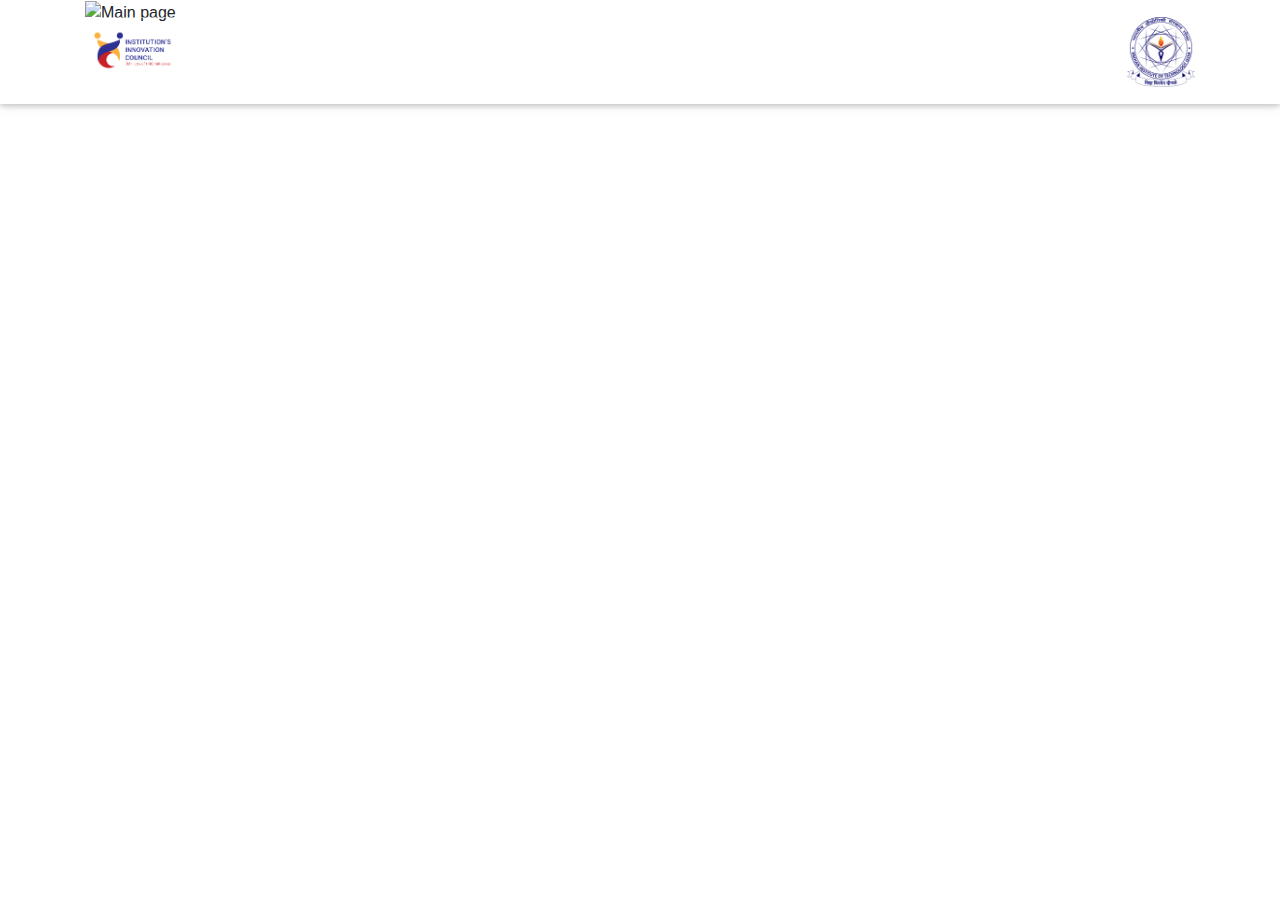
==== Articles/index.html @ ca427bcf "Changes_made_on_main_file" ====
<!DOCTYPE html>
<html>
<head>
		<meta charset="UTF-8">
	<meta name="viewport" content="width=device-width, initial-scale=1">

	<link href="https://cdn.jsdelivr.net/npm/bootstrap@5.1.1/dist/css/bootstrap.min.css" rel="stylesheet" integrity="sha384-F3w7mX95PdgyTmZZMECAngseQB83DfGTowi0iMjiWaeVhAn4FJkqJByhZMI3AhiU" crossorigin="anonymous">

	<link rel="stylesheet" href="https://maxcdn.bootstrapcdn.com/font-awesome/4.7.0/css/font-awesome.min.css">
  	<link href="../CSS/css/bootstrap.min.css" rel="stylesheet">
  	<link href="../CSS/css/mdb.min.css" rel="stylesheet">
  	<link href="../styles/main.css" rel="stylesheet">

	<title>Mechnaical Ventilator</title>
</head>
<body>
<header >
	<nav class="navbar navbar-expand-lg navbar-dark fixed-top bg-dark scrolling-navbar" id="navbar">
      <div class="container"><a class="navbar-brand" href="#"><strong><img src="../Images/IIC.png" height="70px">
            Ecell IIT GOA</strong></a>
        <button class="navbar-toggler" type="button" data-toggle="collapse" data-target="#navbarContent"
          aria-controls="navbarContent" aria-expanded="false" aria-label="Toggle navigation"><span
            class="navbar-toggler-icon"></span></button>
        <div class="collapse navbar-collapse" id="navbarContent">
          <ul class="navbar-nav ml-auto">
            <li class="nav-item"><a class="nav-link active" href="#main">Home</a></li>
            <li class="nav-item"><a class="nav-link" href="#article">Articles</a></li>
            <li class="nav-item"><a class="nav-link" href="#interview">Interviews</a></li>
            <li class="nav-item"><a class="nav-link" href="#team">Team</a></li>
            <li class="nav-item"><a class="nav-link" href="#footer">Contact</a></li>
          </ul>
          <a href="http://iitgoa.ac.in/" target="_blank">
            <img src="../Images/IITGoa1.png" height="70px">
        </div>

        </a>
      </div>
    </nav>
</header>


<section>
	
<div class="container">
	<img src="./Images/small_long_vector+background.png" alt="Main page" style="width: 100%; height:auto;">
</div>

</section>



  <script type="text/javascript" src="../js/jquery-3.2.1.min.js"></script>
  <script type="text/javascript" src="../js/popper.min.js"></script>
  <script type="text/javascript" src="../js/bootstrap.min.js"></script>
  <script type="text/javascript" src="../js/mdb.min.js"></script>
</body>
</html>
---- styles/main.css ----
#intro {
  background: url("./Images/main_page.png") no-repeat center center;
  background-size: cover;
}

.top-nav-collapse {
  background-color: #3949ab !important;
}

.navbar:not(.top-nav-collapse) {
  background: transparent !important;
}

@media (max-width: 768px) {
  .navbar:not(.top-nav-collapse) {
    background: #3949ab !important;
  }
}

#intro .h6 {
  font-weight: 300;
  line-height: 1.7;
}

.hm-gradient .full-bg-img {
  background: rgba(42, 27, 161, 0.7);
  background: linear-gradient(
    45deg,
    rgba(42, 27, 161, 0.7),
    rgba(29, 210, 177, 0.7) 100%
  );
}

@media (max-width: 450px) {
  .margins {
    margin-right: 1rem;
    margin-left: 1rem;
  }
}

#resources .lead {
  opacity: 0.7;
}

#resources .card-image {
  background: url("../img/cardbg.webp") no-repeat center center;
}

#resources ul li {
  font-size: 1.1em;
}

#footer i:hover {
  -ms-transform: scale(1.5); /* IE 9 */
  -webkit-transform: scale(1.5); /* Safari 3-8 */
  transform: scale(1.5);
}

#contact i:hover {
  -ms-transform: scale(1.5); /* IE 9 */
  -webkit-transform: scale(1.5); /* Safari 3-8 */
  transform: scale(1.5);
}

#team i:hover {
  -ms-transform: scale(1.5); /* IE 9 */
  -webkit-transform: scale(1.5); /* Safari 3-8 */
  transform: scale(1.5);
}

#resources .btn:hover {
  -ms-transform: scale(1.3); /* IE 9 */
  -webkit-transform: scale(1.3); /* Safari 3-8 */
  transform: scale(1.3);
}

#intro .btn:hover {
  -ms-transform: scale(1.2); /* IE 9 */
  -webkit-transform: scale(1.2); /* Safari 3-8 */
  transform: scale(1.2);
}
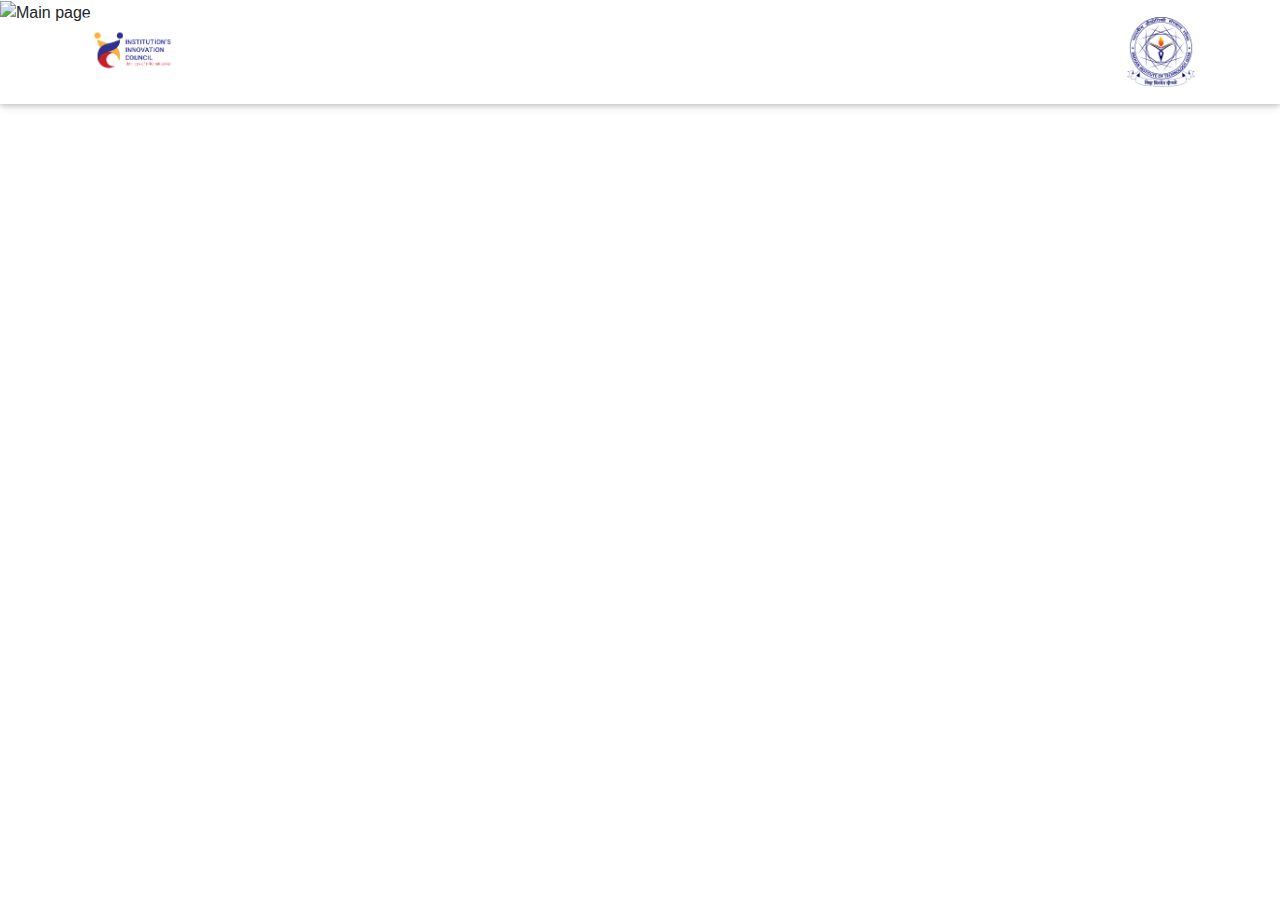
==== commit 74e4acb3: "Arrange" ====
--- a/Articles/index.html
+++ b/Articles/index.html
@@ -11,7 +11,7 @@
   	<link href="../CSS/css/mdb.min.css" rel="stylesheet">
   	<link href="../styles/main.css" rel="stylesheet">
 
-	<title>Mechnaical Ventilator</title>
+	<title>Spark Business</title>
 </head>
 <body>
 <header >
@@ -23,11 +23,11 @@
             class="navbar-toggler-icon"></span></button>
         <div class="collapse navbar-collapse" id="navbarContent">
           <ul class="navbar-nav ml-auto">
-            <li class="nav-item"><a class="nav-link active" href="#main">Home</a></li>
-            <li class="nav-item"><a class="nav-link" href="#article">Articles</a></li>
-            <li class="nav-item"><a class="nav-link" href="#interview">Interviews</a></li>
-            <li class="nav-item"><a class="nav-link" href="#team">Team</a></li>
-            <li class="nav-item"><a class="nav-link" href="#footer">Contact</a></li>
+            <li class="nav-item"><a class="nav-link active" href="../index.html#main">Home</a></li>
+            <li class="nav-item"><a class="nav-link" href="../index.html#article">Articles</a></li>
+            <li class="nav-item"><a class="nav-link" href="../index.html#interview">Interviews</a></li>
+            <li class="nav-item"><a class="nav-link" href="../index.html#team">Team</a></li>
+            <li class="nav-item"><a class="nav-link" href="../index.html#footer">Contact</a></li>
           </ul>
           <a href="http://iitgoa.ac.in/" target="_blank">
             <img src="../Images/IITGoa1.png" height="70px">
@@ -41,8 +41,8 @@
 
 <section>
 	
-<div class="container">
-	<img src="./Images/small_long_vector+background.png" alt="Main page" style="width: 100%; height:auto;">
+<div class="wow FadeIn">
+	<img src="Images/spark_background.png" alt="Main page" style="width: 100%; height:auto;">
 </div>
 
 </section>
